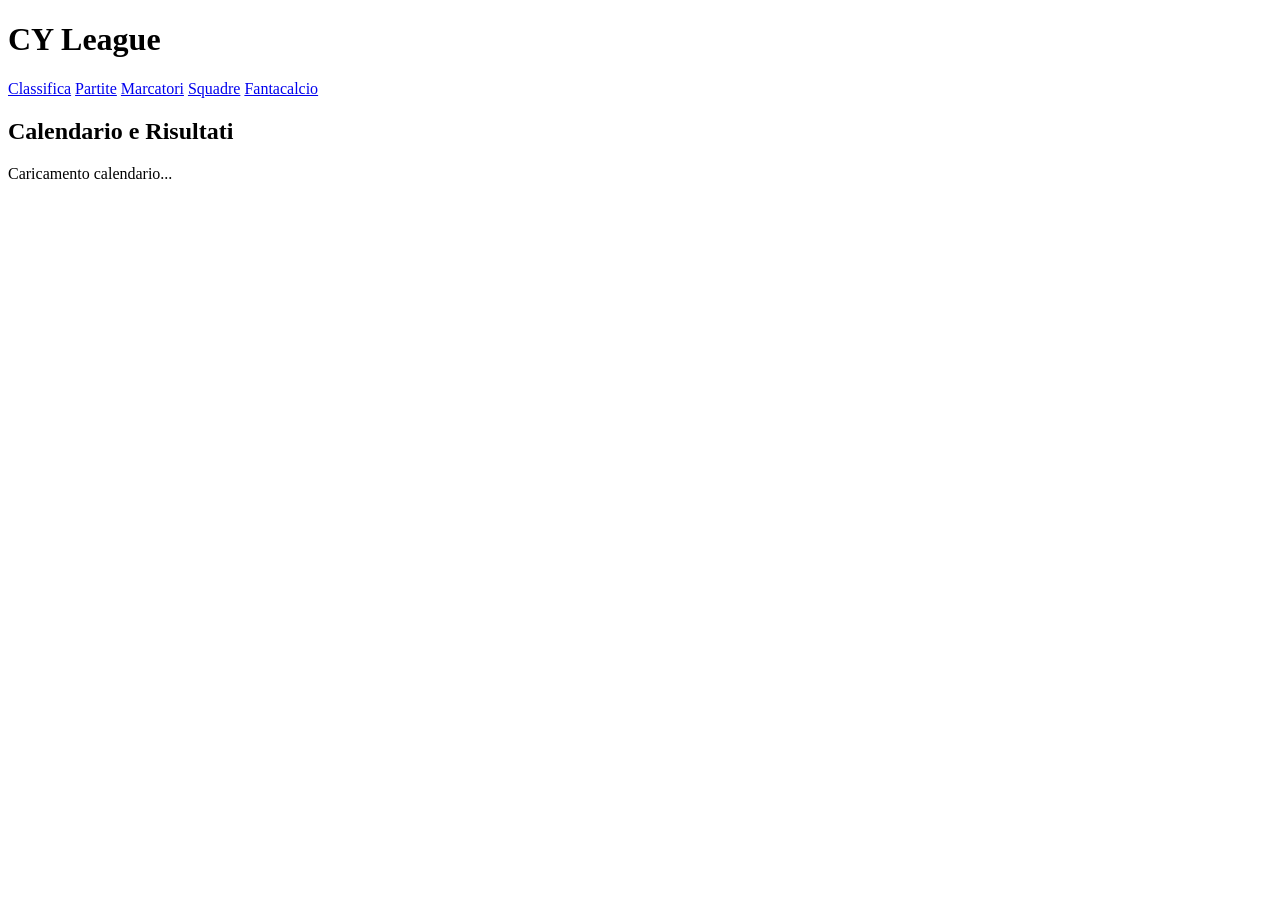
==== partite.html @ c5979042 "Change tournament title from 'Torneo di Calcio' to 'CY League'" ====
<!DOCTYPE html>
<html lang="it">
<head>
    <meta charset="UTF-8">
    <meta name="viewport" content="width=device-width, initial-scale=1.0">
    <title>Torneo - Partite</title>
    <link rel="stylesheet" href="css/style.css">
</head>
<body>
    
    <header>
        <div class="container">
            <h1>CY League</h1>
            <nav>
                <a href="index.html">Classifica</a>
                <a href="partite.html">Partite</a>
                <a href="marcatori.html">Marcatori</a>
                <a href="squadre.html">Squadre</a>
                <a href="fantacalcio.html">Fantacalcio</a>
            </nav>
        </div>
    </header>

    <main class="container">
        <h2>Calendario e Risultati</h2>
        
        <div id="calendario-completo" class="match-list">
            <p>Caricamento calendario...</p>
        </div>
        
    </main>

    <script src="js/partite.js"></script>
</body>
</html>
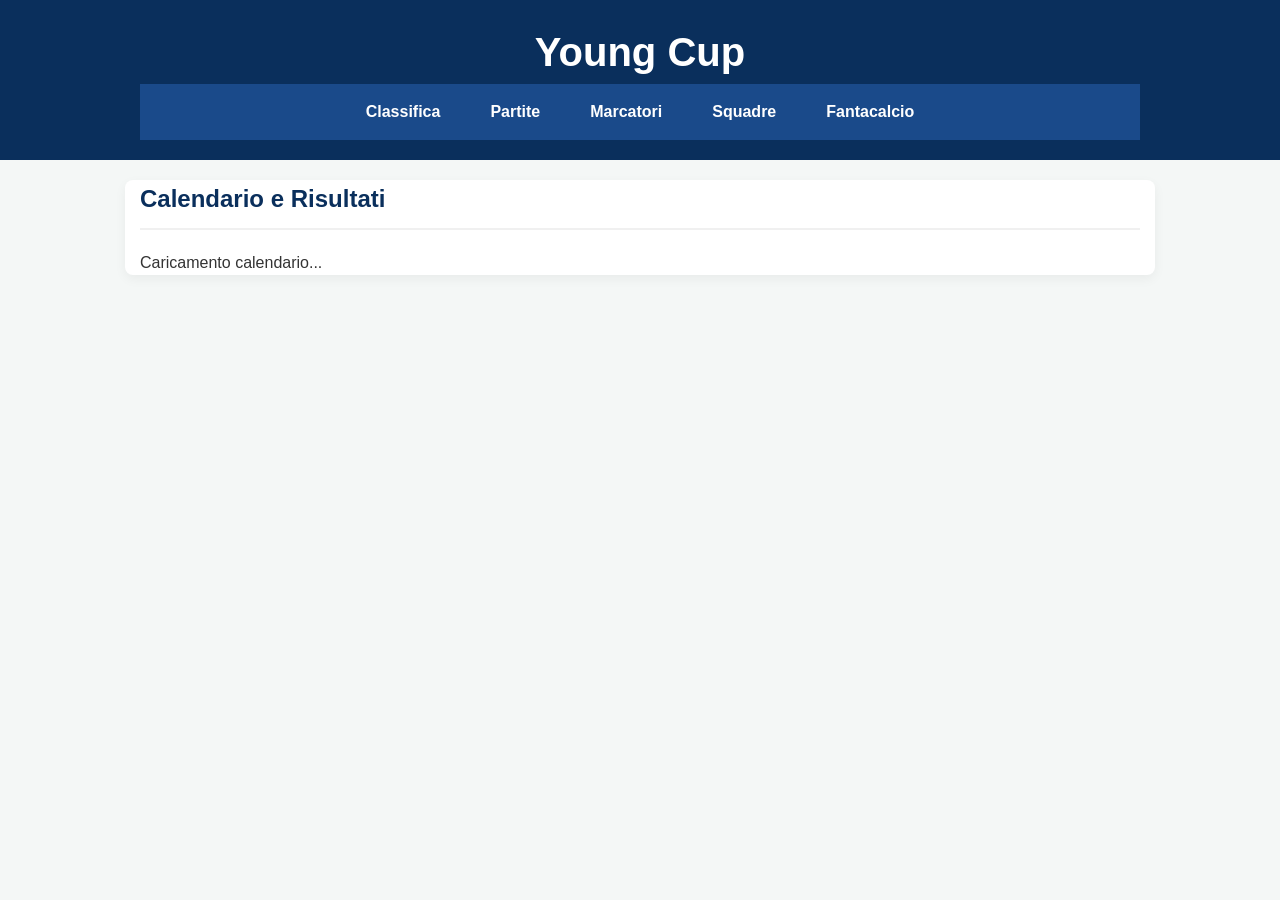
==== commit 287c8ec9: "Add favicon link to partite.html" ====
--- a/partite.html
+++ b/partite.html
@@ -1,16 +1,17 @@
 <!DOCTYPE html>
 <html lang="it">
 <head>
+    <link rel="icon" type="image/jpeg" href="img/logo.jpeg">
     <meta charset="UTF-8">
     <meta name="viewport" content="width=device-width, initial-scale=1.0">
-    <title>Torneo - Partite</title>
+    <title>Partite del Torneo</title>
     <link rel="stylesheet" href="css/style.css">
 </head>
 <body>
     
     <header>
         <div class="container">
-            <h1>CY League</h1>
+            <h1>Young Cup</h1>
             <nav>
                 <a href="index.html">Classifica</a>
                 <a href="partite.html">Partite</a>
--- a/css/style.css
+++ b/css/style.css
@@ -0,0 +1,350 @@
+/* Impostazioni Globali */
+body {
+    font-family: -apple-system, BlinkMacSystemFont, "Segoe UI", Roboto, Helvetica, Arial, sans-serif;
+    background-color: #f4f7f6;
+    color: #333;
+    margin: 0;
+    line-height: 1.6;
+}
+
+/* Contenitore principale per centrare il contenuto */
+.container {
+    max-width: 1000px;
+    margin: 0 auto;
+    padding: 0 15px;
+}
+
+/* Header e Navigazione */
+header {
+    background-color: #0a2f5c;
+    color: #ffffff;
+    padding: 20px 0;
+    margin-bottom: 20px;
+}
+
+header h1 {
+    text-align: center;
+    margin: 0;
+    font-size: 2.5em;
+}
+
+nav {
+    display: flex;
+    justify-content: center;
+    background-color: #1a4a8a;
+}
+
+nav a {
+    color: #ffffff;
+    text-decoration: none;
+    padding: 15px 25px;
+    font-weight: bold;
+    transition: background-color 0.3s ease;
+}
+
+nav a:hover {
+    background-color: #2c6bc9;
+}
+
+/* Contenuto principale */
+main {
+    background-color: #ffffff;
+    padding: 25px;
+    border-radius: 8px;
+    box-shadow: 0 4px 12px rgba(0, 0, 0, 0.05);
+}
+
+h2 {
+    color: #0a2f5c;
+    border-bottom: 2px solid #f0f0f0;
+    padding-bottom: 10px;
+}
+
+/* Stile Tabelle (Classifica e Marcatori) */
+table {
+    width: 100%;
+    border-collapse: collapse;
+    margin-top: 20px;
+}
+
+table thead th {
+    background-color: #f8f8f8;
+    color: #555;
+    text-align: left;
+    padding: 12px 15px;
+    font-size: 0.9em;
+    text-transform: uppercase;
+}
+
+table tbody tr:nth-child(even) {
+    background-color: #fcfcfc;
+}
+
+table tbody tr:hover {
+    background-color: #f1f1f1;
+}
+
+table tbody td {
+    padding: 12px 15px;
+    border-bottom: 1px solid #f0f0f0;
+}
+
+/* Colonne "Punti" e "Gol" in grassetto */
+table tbody td:nth-child(3) {
+    font-weight: bold;
+}
+/* Per Classifica Marcatori (il Gol è la 4a colonna) */
+#tabella-marcatori tbody td:nth-child(4) {
+    font-weight: bold;
+}
+
+/* --- Stile Pagina Partite (Aggiornato) --- */
+.match-list h3 {
+    color: #1a4a8a;
+    font-size: 1.2em;
+    margin-top: 30px;
+}
+
+.match {
+    display: flex;
+    justify-content: space-between;
+    align-items: center;
+    border: 1px solid #eee;
+    padding: 15px;
+    margin-bottom: 10px;
+    border-radius: 5px;
+}
+
+.match-info {
+    display: grid;
+    grid-template-columns: 2fr 1fr 2fr; /* 2 parti squadra, 1 parte risultato */
+    align-items: center;
+    flex-grow: 1; /* Occupa lo spazio disponibile */
+}
+
+.match-squadra {
+    font-weight: bold;
+}
+
+.match-risultato {
+    text-align: center;
+    font-size: 1.2em;
+    font-weight: bold;
+    color: #0a2f5c;
+}
+
+.match-datetime {
+    display: flex;
+    flex-direction: column;
+    align-items: flex-end;
+    font-size: 0.9em;
+    color: #555;
+    padding-left: 15px;
+    margin-left: 15px;
+    border-left: 1px solid #f0f0f0;
+    min-width: 100px;
+    text-align: right;
+}
+/* --- Fine Blocco Partite --- */
+
+
+/* Stile Pagina Squadre */
+#elenco-squadre {
+    display: grid;
+    grid-template-columns: repeat(auto-fit, minmax(300px, 1fr));
+    gap: 20px;
+}
+
+.squadra-card {
+    border: 1px solid #e0e0e0;
+    border-radius: 8px;
+    overflow: hidden;
+    box-shadow: 0 2px 5px rgba(0, 0, 0, 0.05);
+}
+
+.squadra-card h3 {
+    background-color: #f9f9f9;
+    padding: 15px 20px;
+    margin: 0;
+    border-bottom: 1px solid #e0e0e0;
+}
+
+.squadra-card ul {
+    list-style: none;
+    padding: 0 20px 20px 20px;
+    margin: 0;
+}
+
+.squadra-card li {
+    padding: 10px 0;
+    border-bottom: 1px dotted #eee;
+}
+
+.squadra-card li em {
+    color: #555;
+    font-style: italic;
+    float: right;
+}
+
+/* Stile per la sezione Presidente nella card squadra */
+.presidente-box {
+    background-color: #f0f4f8; /* Un azzurro molto chiaro */
+    padding: 10px 15px;
+    border-left: 4px solid #0a2f5c; /* Barretta laterale blu scuro */
+    margin: 10px 15px;
+    border-radius: 4px;
+    display: flex;
+    justify-content: space-between;
+    align-items: center;
+}
+
+.label-presidente {
+    font-size: 0.8em;
+    text-transform: uppercase;
+    color: #0a2f5c;
+    font-weight: bold;
+}
+
+.nome-presidente {
+    font-weight: 600;
+    color: #333;
+}
+
+.rosa-header {
+    padding: 10px 20px 0 20px;
+    font-size: 0.9em;
+    font-weight: bold;
+    color: #777;
+    text-transform: uppercase;
+    letter-spacing: 1px;
+}
+
+/* Stile Legenda Classifica */
+.legenda {
+    margin-top: 30px;
+    padding-top: 20px;
+    border-top: 2px solid #f0f0f0;
+    font-size: 0.9em;
+    color: #444;
+}
+.legenda h3 {
+    margin-top: 0;
+    color: #1a4a8a;
+    font-size: 1.2em;
+}
+.legenda p {
+    margin: 8px 0;
+}
+.legenda p strong {
+    color: #0a2f5c;
+    min-width: 35px;
+    display: inline-block;
+}
+
+/* Stile per il Logo nell'Header */
+.header-content {
+    display: flex;
+    align-items: center;
+    justify-content: center;
+    gap: 15px; /* Spazio tra logo e titolo */
+    padding-bottom: 10px;
+}
+
+.logo-img {
+    max-height: 70px; /* Regola l'altezza come preferisci */
+    width: auto;
+    border-radius: 50%; /* Rende il logo circolare se l'immagine è quadrata */
+}
+
+@media (max-width: 600px) {
+    .header-content {
+        flex-direction: column;
+    }
+}
+
+/* --- INIZIO STILI RESPONSIVE PER MOBILE --- */
+
+@media (max-width: 600px) {
+
+    /* Riduci i titoli per non occupare troppo spazio */
+    header h1 {
+        font-size: 1.8em;
+    }
+    h2 {
+        font-size: 1.4em;
+    }
+    
+    /* Riduci il padding generale */
+    .container {
+        padding: 0 10px;
+    }
+    main {
+        padding: 15px;
+    }
+
+    /* Menu di navigazione: impila i link verticalmente */
+    nav {
+        flex-direction: column;
+    }
+    nav a {
+        text-align: center;
+        padding: 12px 15px;
+        border-bottom: 1px solid #0a2f5c; /* Separa i link */
+    }
+    nav a:last-child {
+        border-bottom: none;
+    }
+    
+
+    /* ----- LA PARTE PIÙ IMPORTANTE: Le Tabelle ----- */
+    /* Le tabelle (Classifica e Marcatori) sono troppo larghe.
+      Le forziamo a diventare un blocco che permette lo scroll
+      orizzontale solo se necessario. 
+    */
+    table {
+        display: block;
+        overflow-x: auto; /* Permette lo scroll orizzontale */
+        white-space: nowrap; /* Impedisce al testo di andare a capo */
+    }
+    table thead th,
+    table tbody td {
+        white-space: nowrap; /* Mantiene il contenuto delle celle su una riga */
+    }
+
+    /* Layout delle Partite: impila tutto */
+    .match {
+        flex-direction: column;
+        align-items: stretch; /* Fai in modo che gli elementi si allarghino */
+    }
+    .match-info {
+        grid-template-columns: 1fr; /* Una sola colonna */
+    }
+    .match-squadra {
+        text-align: center !important; /* Centra le squadre (l'!important serve per sovrascrivere lo stile inline) */
+    }
+    .match-risultato {
+        margin: 10px 0; /* Aggiungi spazio verticale */
+    }
+    .match-datetime {
+        /* Resetta il blocco data/ora */
+        width: 100%;
+        text-align: center;
+        border-left: none;
+        border-top: 1px solid #f0f0f0;
+        padding-top: 10px;
+        margin-top: 10px;
+        min-width: 0;
+        align-items: center;
+    }
+
+    /* Layout Squadre: forza una singola colonna */
+    #elenco-squadre {
+        grid-template-columns: 1fr;
+    }
+    
+    /* Rendi la legenda più compatta */
+    .legenda p {
+        font-size: 0.85em;
+    }
+}
+/* --- FINE STILI RESPONSIVE PER MOBILE --- */
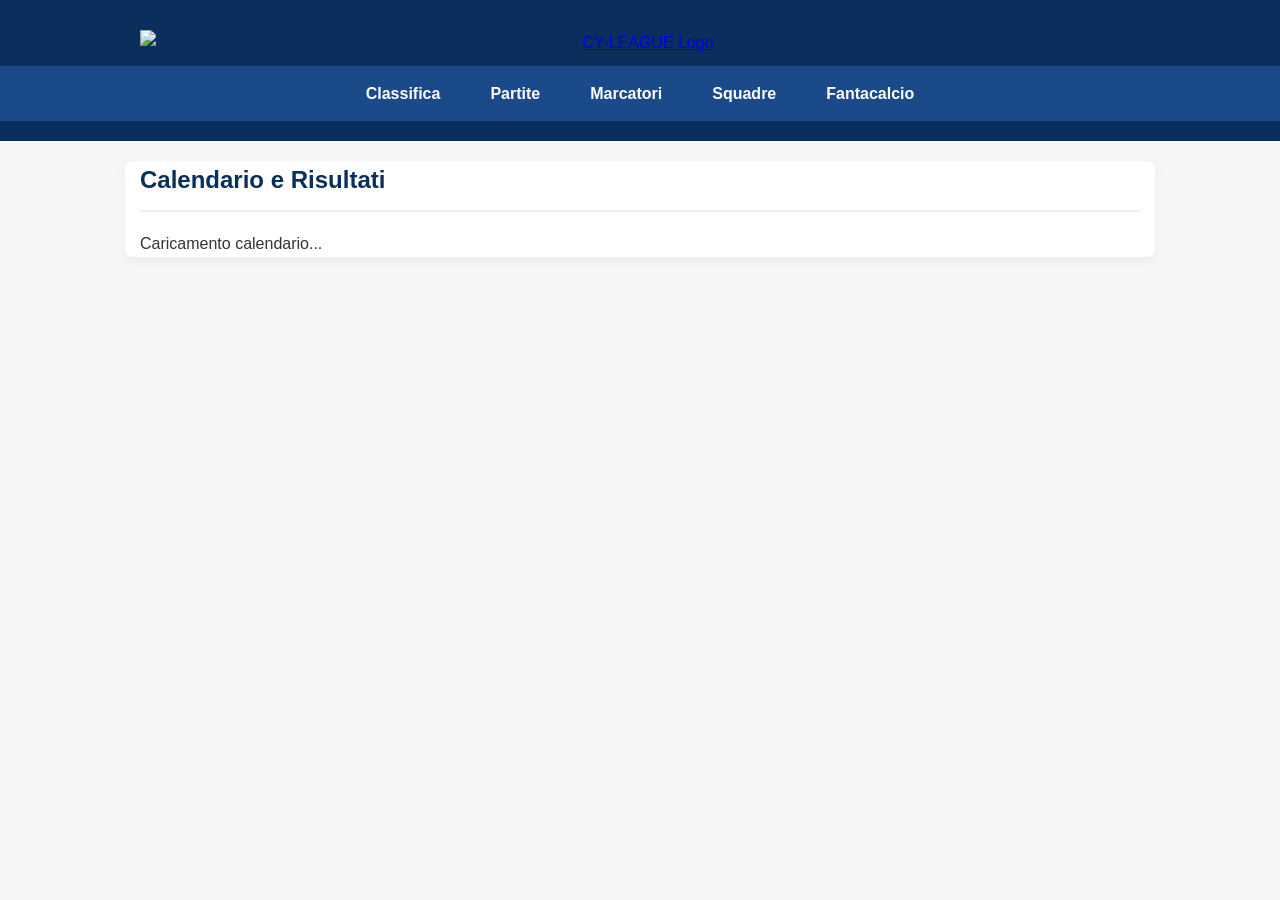
==== commit e5ba1503: "Update partite.html" ====
--- a/partite.html
+++ b/partite.html
@@ -9,17 +9,19 @@
 </head>
 <body>
     
-    <header>
-        <div class="container">
-            <h1>Young Cup</h1>
-            <nav>
+     <header>
+        <div class="container header-content">
+            <a href="index.html">
+            <img src="img/logo.jpeg" alt="CY-LEAGUE Logo" class="logo-img">
+            </a>
+        </div>
+        <nav>
                 <a href="index.html">Classifica</a>
                 <a href="partite.html">Partite</a>
                 <a href="marcatori.html">Marcatori</a>
                 <a href="squadre.html">Squadre</a>
                 <a href="fantacalcio.html">Fantacalcio</a>
-            </nav>
-        </div>
+        </nav>
     </header>
 
     <main class="container">
--- a/css/style.css
+++ b/css/style.css
@@ -190,7 +190,7 @@
 .presidente-box {
     background-color: #f0f4f8; /* Un azzurro molto chiaro */
     padding: 10px 15px;
-    border-left: 4px solid #0a2f5c; /* Barretta laterale blu scuro */
+    /* border-left: 4px solid #0a2f5c;  Barretta laterale blu scuro */
     margin: 10px 15px;
     border-radius: 4px;
     display: flex;
@@ -250,17 +250,116 @@
     padding-bottom: 10px;
 }
 
+
 .logo-img {
-    max-height: 70px; /* Regola l'altezza come preferisci */
+    max-height: 205px !important;
+    width: auto !important;
+    display: block !important;
+    margin: 0 auto !important;
+}
+
+.header-content {
+    padding: 10px 0; /* Riduce lo spazio verticale ora che non c'è il testo */
+    display: block;  /* Cambiato da flex a block per centratura semplice */
+    text-align: center;
+}
+/*
+.logo-img {
+    max-height: 45px; // Regola l'altezza come preferisci 
     width: auto;
-    border-radius: 50%; /* Rende il logo circolare se l'immagine è quadrata */
-}
+    object-fit: contain;
+    border-radius: 50%; // Rende il logo circolare se l'immagine è quadrata 
+} 
+*/ 
 
 @media (max-width: 600px) {
     .header-content {
         flex-direction: column;
     }
 }
+
+/* Allineamento specifico per i loghi nelle partite */
+.match-team {
+    display: flex;
+    align-items: center;
+    gap: 10px;
+    font-weight: bold;
+}
+
+.team-casa {
+    justify-content: flex-end; /* Nome a sinistra, logo a destra (vicino al risultato) */
+    text-align: right;
+}
+
+.team-ospite {
+    justify-content: flex-start; /* Logo a sinistra, nome a destra (vicino al risultato) */
+    text-align: left;
+}
+
+/* Stile per la scritta shootout sotto il risultato */
+.shootout-info {
+    font-size: 0.7em;
+    color: #e67e22;
+    font-weight: normal;
+    margin-top: 4px;
+    white-space: nowrap;
+}
+
+/* Assicuriamoci che i mini-logo siano consistenti ovunque */
+.mini-logo {
+    width: 28px;
+    height: 28px;
+    object-fit: contain;
+    flex-shrink: 0;
+}
+
+
+/* Container per logo + nome nelle tabelle */
+.tabella-squadra-logo {
+    display: flex;
+    align-items: center;
+    gap: 10px;
+}
+
+/* Logo piccolissimo per Classifica e Marcatori */
+.mini-logo {
+    width: 28px;
+    height: 28px;
+    object-fit: contain;
+    flex-shrink: 0;
+    border-radius: 50%; /* Opzionale: li rende tondi */
+    background: #fff;   /* Opzionale: dà uno sfondo bianco se il logo è scuro */
+}
+
+/* Header della card squadra */
+.squadra-header-logo {
+    display: flex;
+    align-items: center;
+    padding: 20px;
+    gap: 20px;
+    background: #f8f9fa;
+    border-bottom: 1px solid #eee;
+}
+
+/* Logo medio per la card squadra */
+.logo-squadra-card {
+    width: 40px;
+    height: 40px;
+    object-fit: contain;
+}
+
+.squadra-header-logo h3 {
+    margin: 0;
+    border: none;
+    padding: 0;
+}
+
+/* Aumenta leggermente i loghi solo nella sezione Partite */
+.match-team .mini-logo {
+    width: 50px;  /* Prima era 18px, ora è un po' più visibile */
+    height: 50px;
+}
+
 
 /* --- INIZIO STILI RESPONSIVE PER MOBILE --- */
 
